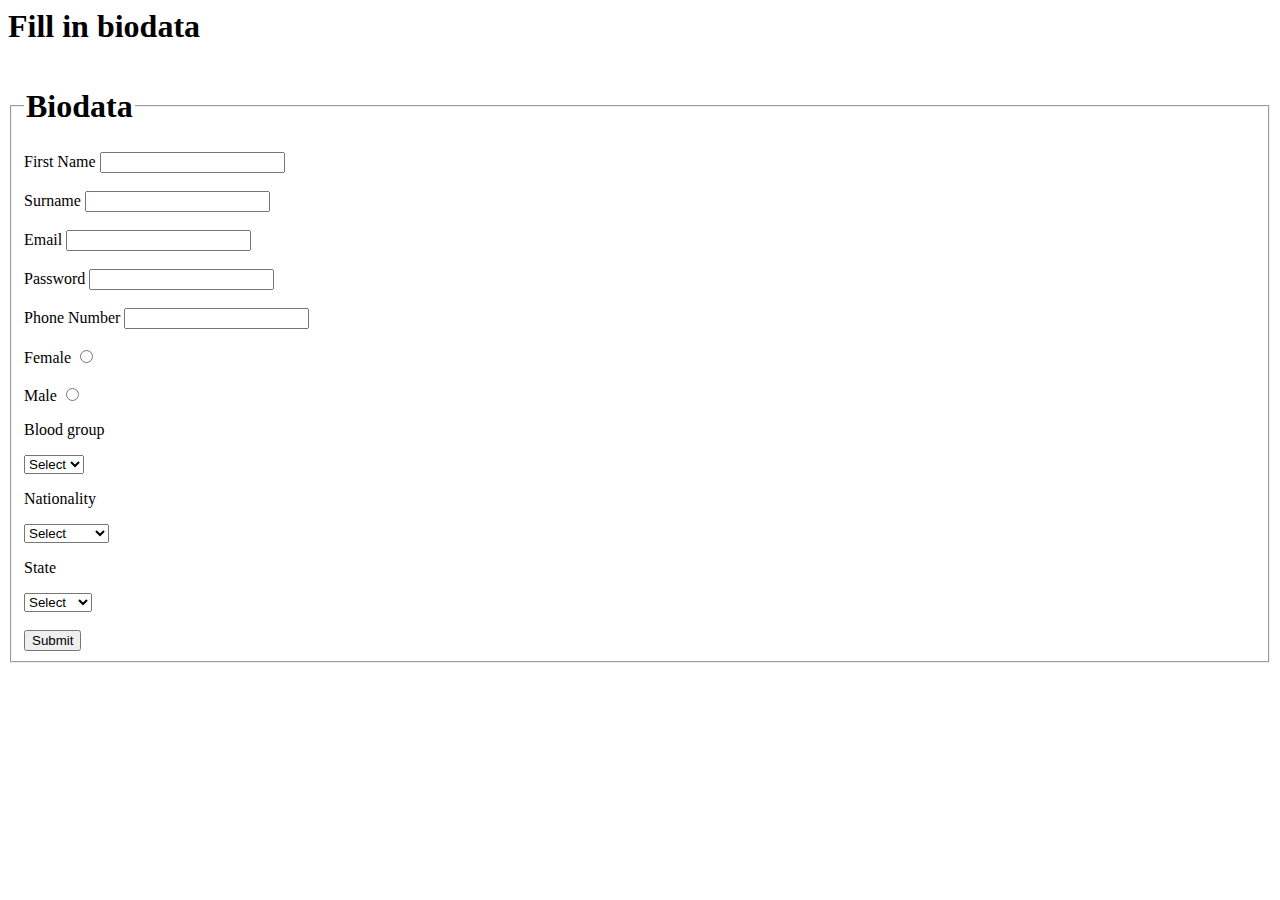
==== index.html @ 6187168f "Add files via upload" ====
<html>
<head>
    <link rel="stylesheet" href="task 2.style.css">
    <title>week 2 task</title>
</head>
<body>
    <h1 id="s1">Fill in biodata</h1>
    <form id="myForm" onsubmit="return validateForm()">
        <fieldset id="s3">
            
            <legend> <h1 id="s2">Biodata</h1> </legend>
            <label for="firstName" id="s3">First Name</label>
            <input type="text" name="firstName" id="firstName" required><br><br>

            <label for="surname" id="s3">Surname</label>
            <input type="text" name="surname" id="surname" required><br><br>

            <label for="email" id="s3">Email</label>
            <input type="email" name="email" id="email" required><br><br>

            <label for="password" id="s3">Password</label>
            <input type="password" name="password" id="password" required><br><br>

            <label for="phoneNumber" id="s3">Phone Number</label>
            <input type="tel" name="phoneNumber" id="phoneNumber" required><br><br>

            <label for="female" id="s3">Female</label>
            <input type="radio" name="gender" id="female" value="female" required><br><br>

            <label for="male" id="s3">Male</label>
            <input type="radio" name="gender" id="male" value="male" required><br>

            <p>Blood group</p>
             <select id="Blood group">
                <option value="Select">Select</option>
                <option value="O+">O+</option>
                <option value="O-">O-</option>
                <option value="AB">AB</option>
            </select><br>

            <p>Nationality</p>
            <select id="country">
                <option value="Select">Select</option>
                <option value="Cameroon">Cameroon</option>
                <option value="Nigeria">Nigeria</option>
                <option value="Egypt">Egypt</option>
            </select><br>

            <p>State</p>
             <select id="state">
                <option value="Select">Select</option>
                <option value="Katsina">Katsina</option>
                <option value="Jigawa">Jigawa</option>
                <option value="Kaduna">Kaduna</option>
                <option value="Lagos">Lagos</option>
                <option value="Abuja">Abuja</option>
            </select><br><br>
            <button id="s4">Submit</button>
        </fieldset><br>
        <script>
        function validateForm() {
            // Get form elements
            var firstName = document.getElementById("firstName");
            var surname = document.getElementById("surname");
            var email = document.getElementById("email");
            var password = document.getElementById("password");
            var phoneNumber = document.getElementById("phoneNumber");
            var bloodGroup = document.getElementById("Blood group");
            var country = document.getElementById("country");
            var state = document.getElementById("state");
          
            // Validate first name
            if (firstName.value == "") {
              alert("Please enter your first name.");
              firstName.focus();
              return false;
            }
          
            // Validate surname
            if (surname.value == "") {
              alert("Please enter your surname.");
              surname.focus();
              return false;
            }
          
            // Validate email
            if (email.value == "") {
              alert("Please enter your email.");
              email.focus();
              return false;
            } else {
              var emailRegex = /^[^\s@]+@[^\s@]+\.[^\s@]+$/;
              if (!emailRegex.test(email.value)) {
                alert("Please enter a valid email address.");
                email.focus();
                return false;
              }
            }
          
            // Validate password
            if (password.value == "") {
              alert("Please enter your password.");
              password.focus();
              return false;
            } else if (password.value.length < 8) {
              alert("Password must be at least 8 characters long.");
              password.focus();
              return false;
            }
          
            // Validate phone number
            if (phoneNumber.value == "") {
              alert("Please enter your phone number.");
              phoneNumber.focus();
              return false;
            } else {
              var phoneRegex = /^\d{10}$/;
              if (!phoneRegex.test(phoneNumber.value)) {
                alert("Please enter a valid phone number.");
                phoneNumber.focus();
                return false;
              }
            }
          
            // Validate blood group
            if (bloodGroup.value == "Select") {
              alert("Please select your blood group.");
              bloodGroup.focus();
              return false;
            }
          
            // Validate country
            if (country.value == "Select") {
              alert("Please select your country.");
              country.focus();
              return false;
            }
          
            // Validate state
            if (state.value == "Select") {
              alert("Please select your state.");
              state.focus();
              return false;
            }
          
            return true;
          }
        </script>   
    </form>
</body>
</html>
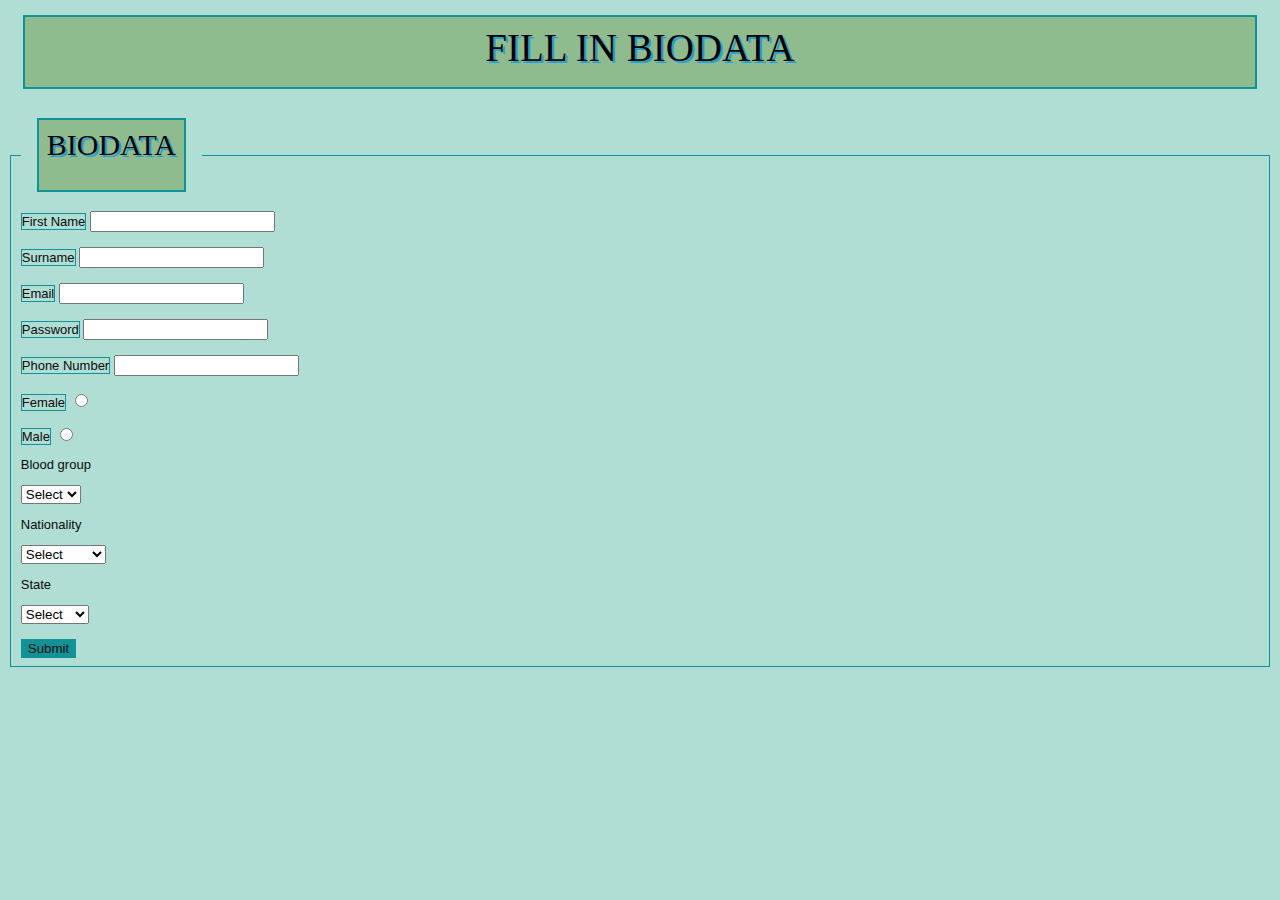
==== commit 729b33e1: "Update index.html" ====
--- a/index.html
+++ b/index.html
@@ -1,6 +1,6 @@
 <html>
 <head>
-    <link rel="stylesheet" href="task 2.style.css">
+    <link rel="stylesheet" href="index.style.css">
     <title>week 2 task</title>
 </head>
 <body>
@@ -148,4 +148,4 @@
         </script>   
     </form>
 </body>
-</html>+</html>
--- a/index.style.css
+++ b/index.style.css
@@ -0,0 +1,39 @@
+body{
+    color: black;
+    background-color:  rgba(20, 156, 127, 0.336);
+    font: italic;
+    font-style: inherit;
+    font-size: small;}
+h1{color: black;
+font-size: 30px;}
+#s1{background-color: darkseagreen;
+    text-transform: uppercase;
+    margin: 15px;
+    text-align: center;
+padding: 8px;
+height: 6vh;
+border: 2px solid rgb(15, 147, 151);
+font-size: 39px;
+font-weight: 200;
+font-family: cursive;
+text-shadow: 2px 2px rgb(34, 162, 212);}
+#s2{background-color: darkseagreen; 
+    text-transform: uppercase;
+    font-size: 30px;
+    font-family: cursive;
+    margin: 14px;
+    text-align: center;
+    text-shadow: 2px 2px  rgb(34, 162, 212);
+padding: 8px;
+height: 6vh;
+border: 2px solid rgb(15, 147, 151);
+font-weight: 300;}
+#s3{color: rgb(10, 10, 10);
+    border: 1px solid  rgb(15, 147, 151);
+font-weight: 300;
+font-family: 'Franklin Gothic Medium', 'Arial Narrow', Arial, sans-serif;}
+#s4{color: rgb(10, 10, 10);
+    background-color: rgb(15, 147, 151) ;
+    border: 1px solid  rgb(15, 147, 151);
+font-weight: 300;
+font-family: 'Franklin Gothic Medium', 'Arial Narrow', Arial, sans-serif;}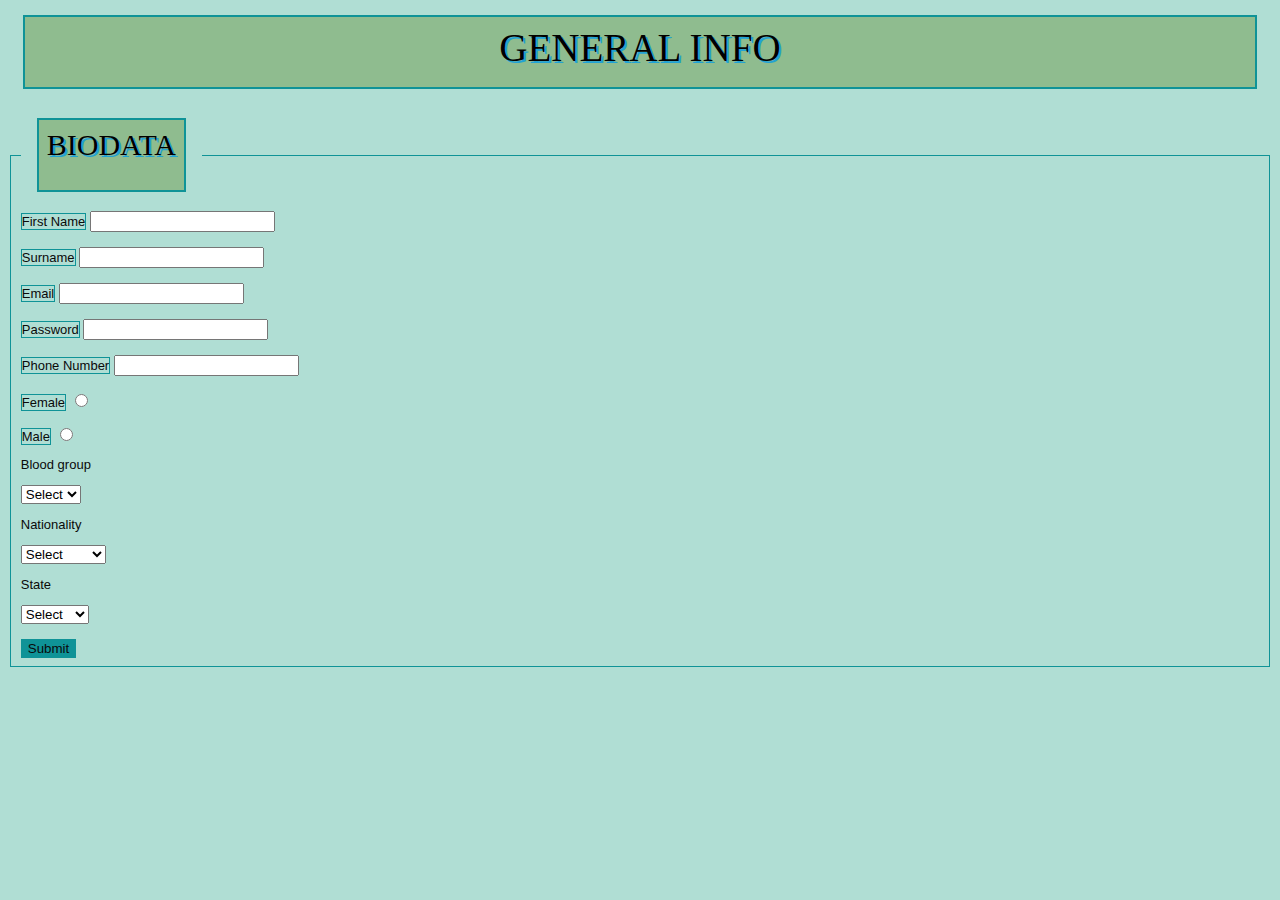
==== commit 4f195bfe: "Add files via upload" ====
--- a/index.html
+++ b/index.html
@@ -2,12 +2,12 @@
 <head>
     <link rel="stylesheet" href="index.style.css">
     <title>week 2 task</title>
+    <meta name="viewport" content="width=device-width, initial-scale=1.0">
 </head>
 <body>
-    <h1 id="s1">Fill in biodata</h1>
+    <h1 id="s1">General Info</h1>
     <form id="myForm" onsubmit="return validateForm()">
-        <fieldset id="s3">
-            
+            <fieldset id="s3">
             <legend> <h1 id="s2">Biodata</h1> </legend>
             <label for="firstName" id="s3">First Name</label>
             <input type="text" name="firstName" id="firstName" required><br><br>
@@ -27,15 +27,16 @@
             <label for="female" id="s3">Female</label>
             <input type="radio" name="gender" id="female" value="female" required><br><br>
 
-            <label for="male" id="s3">Male</label>
+            <label for="male" id="s3" aria-placeholder="male">Male</label>
             <input type="radio" name="gender" id="male" value="male" required><br>
 
             <p>Blood group</p>
              <select id="Blood group">
                 <option value="Select">Select</option>
-                <option value="O+">O+</option>
-                <option value="O-">O-</option>
+                <option value="O">O</option>
+                <option value="B">B</option>
                 <option value="AB">AB</option>
+                <option value="A">A</option>
             </select><br>
 
             <p>Nationality</p>
@@ -56,7 +57,7 @@
                 <option value="Abuja">Abuja</option>
             </select><br><br>
             <button id="s4">Submit</button>
-        </fieldset><br>
+    </fieldset><br>
         <script>
         function validateForm() {
             // Get form elements
@@ -142,10 +143,8 @@
               state.focus();
               return false;
             }
-          
-            return true;
-          }
+        }
         </script>   
     </form>
 </body>
-</html>
+</html>--- a/index.style.css
+++ b/index.style.css
@@ -36,4 +36,8 @@
     background-color: rgb(15, 147, 151) ;
     border: 1px solid  rgb(15, 147, 151);
 font-weight: 300;
-font-family: 'Franklin Gothic Medium', 'Arial Narrow', Arial, sans-serif;}+font-family: 'Franklin Gothic Medium', 'Arial Narrow', Arial, sans-serif;}
+@media (max-width: 500px) {
+    #s1{background-color: red;}
+    #s2{background-color: red;}
+}
